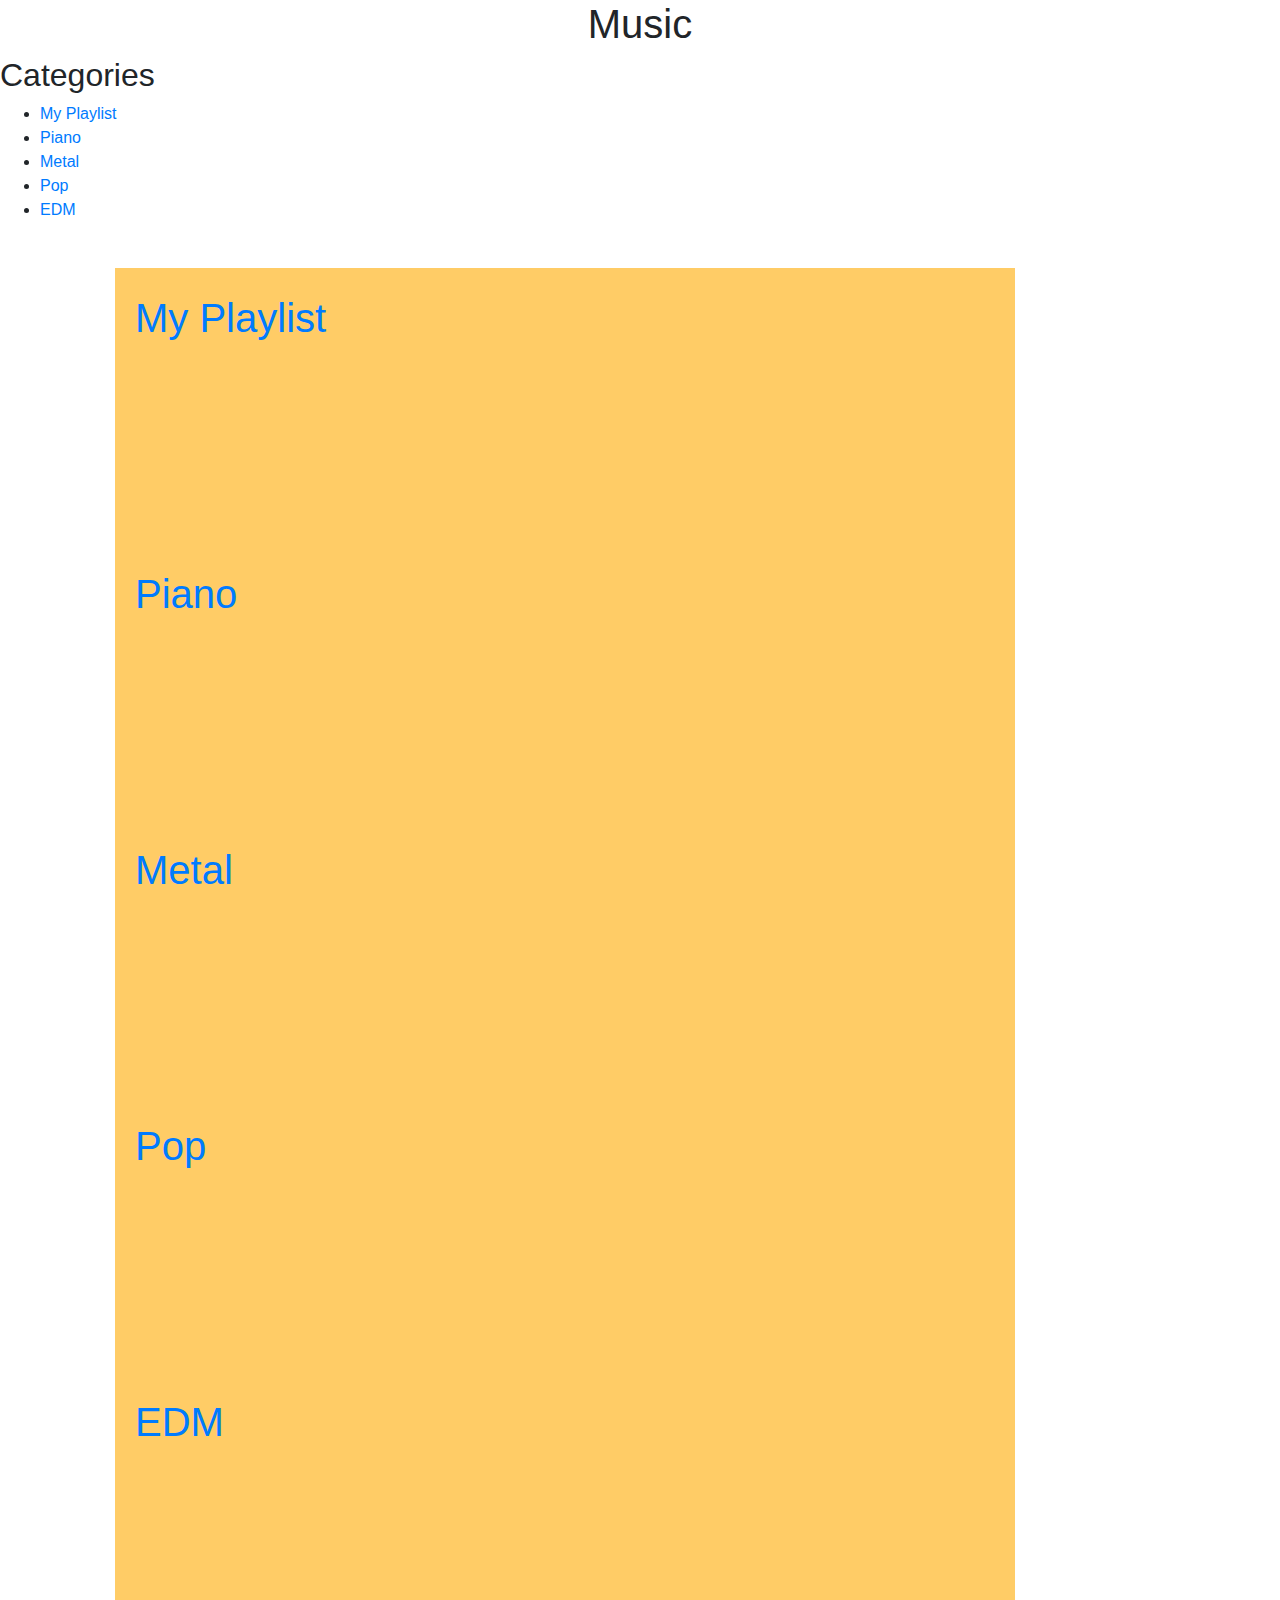
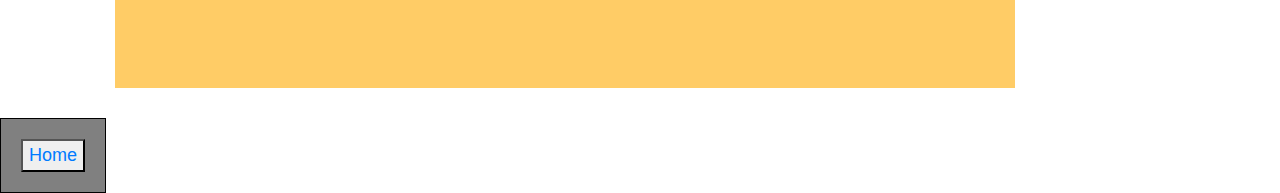
==== music.html @ 3d885b68 "Add files via upload" ====
<!DOCTYPE html>
<html>
     <head>
           <title> Online games </title>
           <link  rel="stylesheet" href="style.css">
           <meta name="viewport" content="width=device-width, initial-scale=1.0">
           <link rel="stylesheet" href="https://maxcdn.bootstrapcdn.com/bootstrap/4.0.0/css/bootstrap.min.css" integrity="sha384-Gn5384xqQ1aoWXA+058RXPxPg6fy4IWvTNh0E263XmFcJlSAwiGgFAW/dAiS6JXm" crossorigin="anonymous">

     </head>
     <style>
     .container {
                     display: flex;
                     flex-wrap: wrap;
                 }

                 .container > div {
                     background-color: #FFCC66;
                     font-size: 40px;
                     margin: 30px;
                     padding: 20px;
                     width: 900px;
                 }
div{
  shape-margin: auto;
}





     </style>
<body>
     <h1> Music </h1>
     <h2> Categories </h2>
     <ul>
     <li><a href="#My Playlist"> My Playlist </li>
     <li><a href="#Piano"> Piano </li>
     <li><a href="#Metal"> Metal </li>
     <li><a href="#Pop"> Pop </li>
     <li><a href="#EDM"> EDM </li>
     </ul>
  <div class="container">
     <div ><div id="My Playlist">My Playlist</div>
       <iframe width="200" height="200" src="https://www.youtube.com/embed/videoseries?list=PL7m81NhbFm5DKCQ6gYev9Zgq_6Ze3-1OX" frameborder="0" allow="accelerometer; autoplay; encrypted-media; gyroscope; picture-in-picture" allowfullscreen></iframe>
       <iframe width="200" height="200" src="https://www.youtube.com/embed/videoseries?list=PL7m81NhbFm5BRvBUhxbNY7_GyZfz562kL" frameborder="0" allow="accelerometer; autoplay; encrypted-media; gyroscope; picture-in-picture" allowfullscreen></iframe>
    <div ><div id="Piano"> Piano </div>
<iframe width="200" height="200" src="https://www.youtube.com/embed/EhO_MrRfftU" frameborder="0" allow="accelerometer; autoplay; encrypted-media; gyroscope; picture-in-picture" allowfullscreen></iframe>
      <iframe width="200" height="200" src="https://www.youtube.com/embed/videoseries?list=PLtGnTkjhPRRq9fIg7jJwLKqeeZZB4qPlU" frameborder="0" allow="accelerometer; autoplay; encrypted-media; gyroscope; picture-in-picture" allowfullscreen></iframe>
      <iframe width="200px" height="200px" src="https://www.youtube.com/embed/videoseries?list=PLe533PvpOWljf0wHzoDtlCCqGlrvtLloV" frameborder="0" allow="accelerometer; autoplay; encrypted-media; gyroscope; picture-in-picture" allowfullscreen></iframe>
      <div ><div id="Metal"> Metal </div>
      <iframe width="200" height="200" src="https://www.youtube.com/embed/videoseries?list=PLfY-m4YMsF-OM1zG80pMguej_Ufm8t0VC" frameborder="0" allow="accelerometer; autoplay; encrypted-media; gyroscope; picture-in-picture" allowfullscreen></iframe>
      <iframe width="200" height="200" src="https://www.youtube.com/embed/videoseries?list=PLhQCJTkrHOwSX8LUnIMgaTq3chP1tiTut" frameborder="0" allow="accelerometer; autoplay; encrypted-media; gyroscope; picture-in-picture" allowfullscreen></iframe>
      <iframe width="200" height="200" src="https://www.youtube.com/embed/videoseries?list=PLGBuKfnErZlD_VXiQ8dkn6wdEYHbC3u0i" frameborder="0" allow="accelerometer; autoplay; encrypted-media; gyroscope; picture-in-picture" allowfullscreen></iframe>
        <div><div id="Pop"> Pop </div>
      <iframe width="200" height="200" src="https://www.youtube.com/embed/videoseries?list=PL4o29bINVT4EG_y-k5jGoOu3-Am8Nvi10" frameborder="0" allow="accelerometer; autoplay; encrypted-media; gyroscope; picture-in-picture" allowfullscreen></iframe>
      <iframe width="200" height="200" src="https://www.youtube.com/embed/videoseries?list=PLMC9KNkIncKtGvr2kFRuXBVmBev6cAJ2u" frameborder="0" allow="accelerometer; autoplay; encrypted-media; gyroscope; picture-in-picture" allowfullscreen></iframe>
      <iframe width="200" height="200" src="https://www.youtube.com/embed/videoseries?list=PLMC9KNkIncKvYin_USF1qoJQnIyMAfRxl" frameborder="0" allow="accelerometer; autoplay; encrypted-media; gyroscope; picture-in-picture" allowfullscreen></iframe>
        <div ><div id="EDM"> EDM </div>
        <iframe width="200" height="200" src="https://www.youtube.com/embed/videoseries?list=PLK250nz2Nd3SYpNAdMyb8PfRJfIPPY1st" frameborder="0" allow="accelerometer; autoplay; encrypted-media; gyroscope; picture-in-picture" allowfullscreen></iframe>
        <iframe width="200" height="200" src="https://www.youtube.com/embed/videoseries?list=PLWlne-yhp8rWtVr7-6cF3dh9arOc-Uax5" frameborder="0" allow="accelerometer; autoplay; encrypted-media; gyroscope; picture-in-picture" allowfullscreen></iframe>
        <iframe width="200" height="200" src="https://www.youtube.com/embed/videoseries?list=PLtGnTkjhPRRp0xPOQITmnN2Qg4Uxw77r_" frameborder="0" allow="accelerometer; autoplay; encrypted-media; gyroscope; picture-in-picture" allowfullscreen></iframe>
        </div>
      </div>
      </div>
    </div>
  </div>
  </div>
  <table>
  <tr>  <th class="home"><button><a href="index.html">Home</button></th>
  </tr>
  </table>
</body>





</html>
---- style.css ----
h1{
  color:black;
  text-align: center;

}
body{
  background-color: #eee;
}
.home{
  font-family: sans-serif;
  font-size: 18px;
  font-weight: bold;
  border: 1px solid black;
  padding: 20px;
  margin: 20px;
  background-color:  grey; }


  .vertical-center {
    margin: 0;
    position: absolute ;
    top: auto;


  }
  h2{
    color: black;
    font-weight: bold;
  }
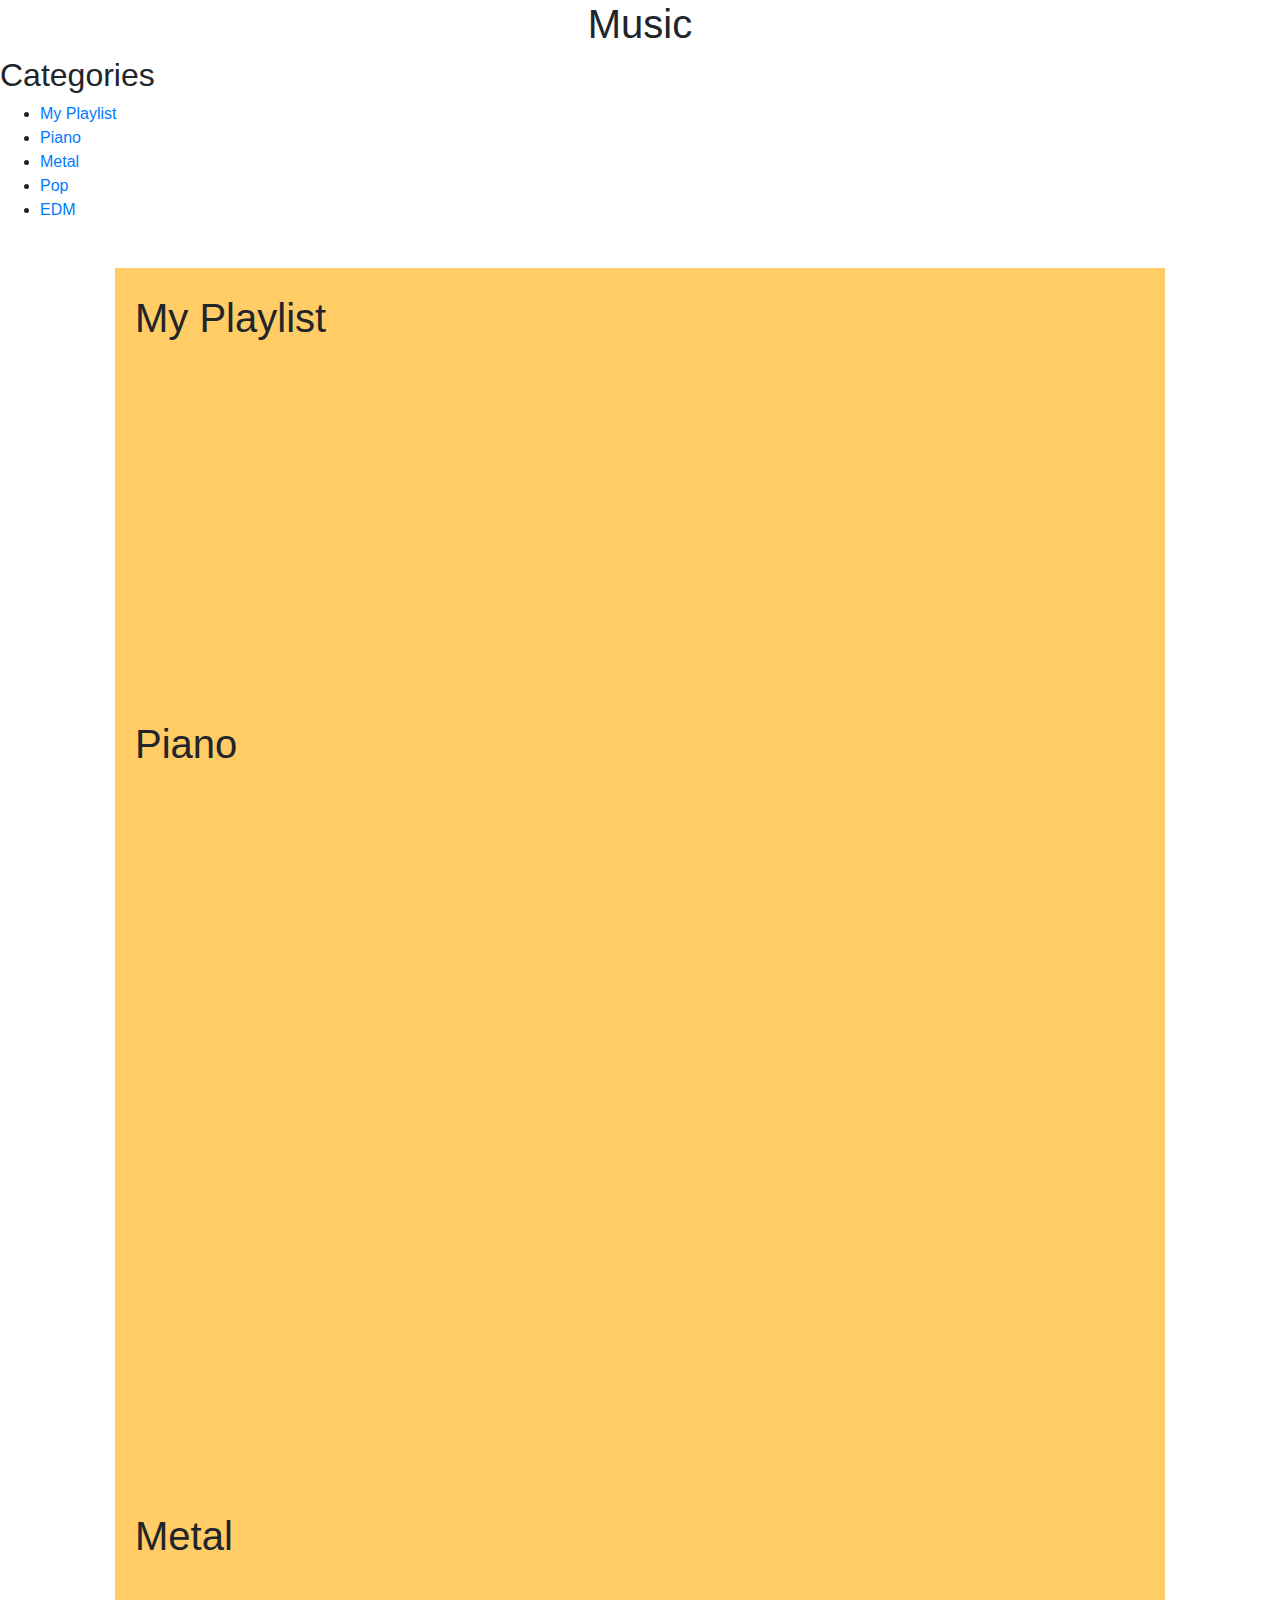
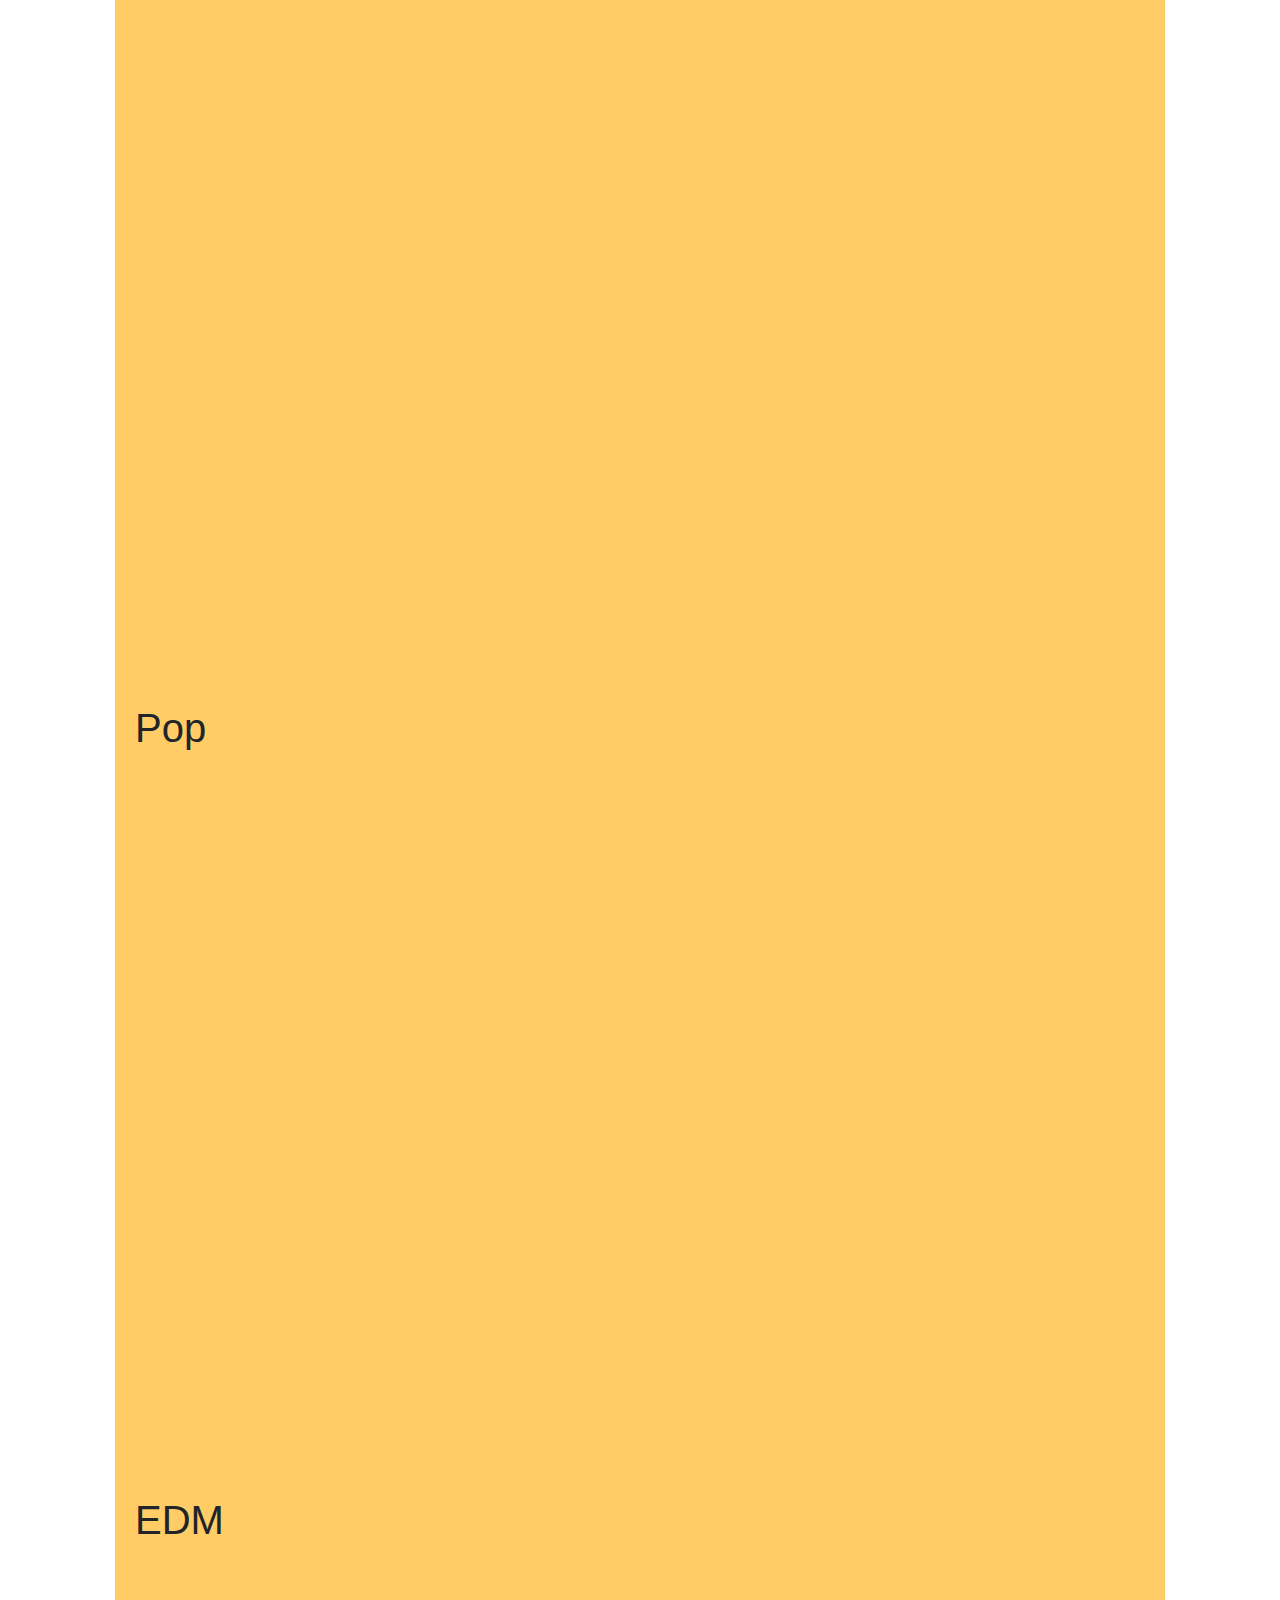
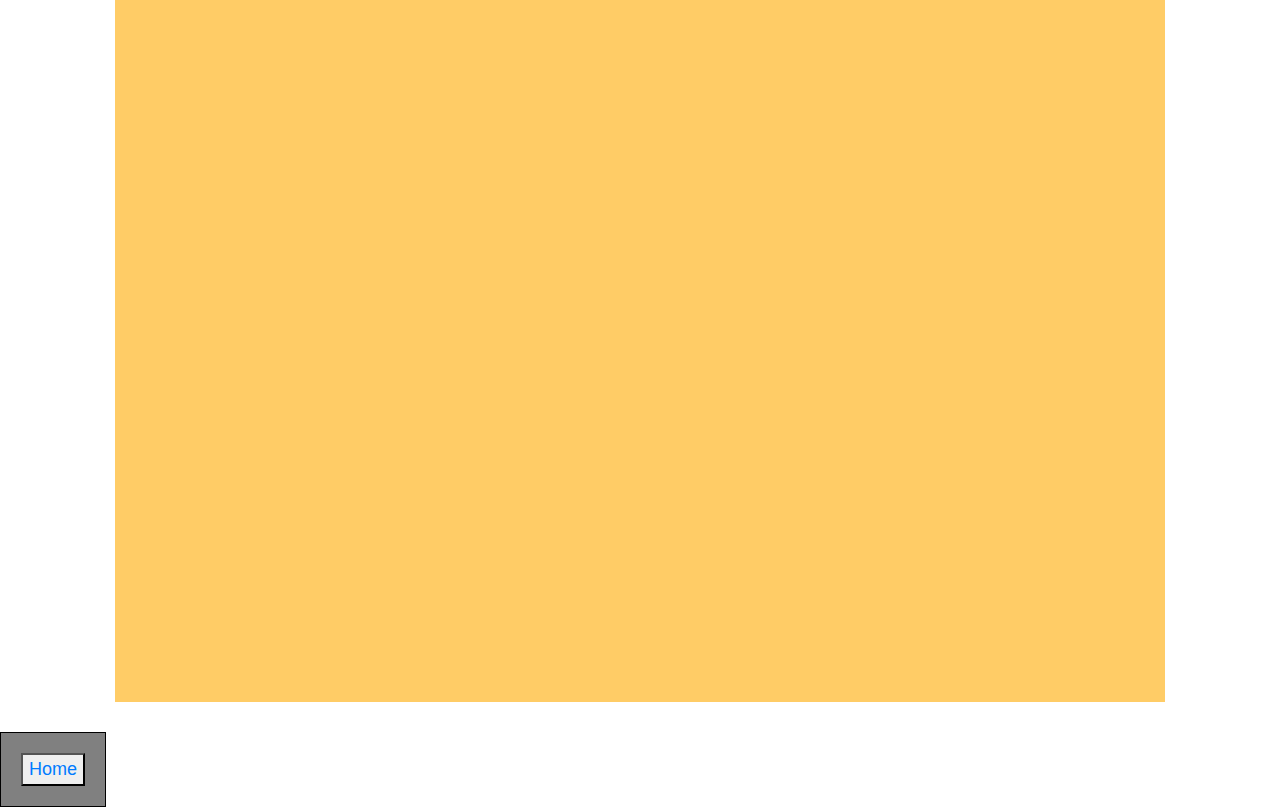
==== commit c57057d0: "Add files via upload" ====
--- a/music.html
+++ b/music.html
@@ -1,7 +1,7 @@
 <!DOCTYPE html>
 <html>
      <head>
-           <title> Online games </title>
+           <title> Music </title>
            <link  rel="stylesheet" href="style.css">
            <meta name="viewport" content="width=device-width, initial-scale=1.0">
            <link rel="stylesheet" href="https://maxcdn.bootstrapcdn.com/bootstrap/4.0.0/css/bootstrap.min.css" integrity="sha384-Gn5384xqQ1aoWXA+058RXPxPg6fy4IWvTNh0E263XmFcJlSAwiGgFAW/dAiS6JXm" crossorigin="anonymous">
@@ -18,13 +18,15 @@
                      font-size: 40px;
                      margin: 30px;
                      padding: 20px;
-                     width: 900px;
+                     width: 2500px;
                  }
 div{
   shape-margin: auto;
 }
-
-
+@media (max-width: 1200px) {
+  body {
+    background-color: #2ff217;
+  }}
 
 
 
@@ -33,32 +35,32 @@
      <h1> Music </h1>
      <h2> Categories </h2>
      <ul>
-     <li><a href="#My Playlist"> My Playlist </li>
-     <li><a href="#Piano"> Piano </li>
-     <li><a href="#Metal"> Metal </li>
-     <li><a href="#Pop"> Pop </li>
-     <li><a href="#EDM"> EDM </li>
+     <li><a href="#My Playlist"> My Playlist </a></li>
+     <li><a href="#Piano"> Piano </a></li>
+     <li><a href="#Metal"> Metal </a></li>
+     <li><a href="#Pop"> Pop </a></li>
+     <li><a href="#EDM"> EDM </a></li>
      </ul>
   <div class="container">
      <div ><div id="My Playlist">My Playlist</div>
-       <iframe width="200" height="200" src="https://www.youtube.com/embed/videoseries?list=PL7m81NhbFm5DKCQ6gYev9Zgq_6Ze3-1OX" frameborder="0" allow="accelerometer; autoplay; encrypted-media; gyroscope; picture-in-picture" allowfullscreen></iframe>
-       <iframe width="200" height="200" src="https://www.youtube.com/embed/videoseries?list=PL7m81NhbFm5BRvBUhxbNY7_GyZfz562kL" frameborder="0" allow="accelerometer; autoplay; encrypted-media; gyroscope; picture-in-picture" allowfullscreen></iframe>
-    <div ><div id="Piano"> Piano </div>
-<iframe width="200" height="200" src="https://www.youtube.com/embed/EhO_MrRfftU" frameborder="0" allow="accelerometer; autoplay; encrypted-media; gyroscope; picture-in-picture" allowfullscreen></iframe>
-      <iframe width="200" height="200" src="https://www.youtube.com/embed/videoseries?list=PLtGnTkjhPRRq9fIg7jJwLKqeeZZB4qPlU" frameborder="0" allow="accelerometer; autoplay; encrypted-media; gyroscope; picture-in-picture" allowfullscreen></iframe>
-      <iframe width="200px" height="200px" src="https://www.youtube.com/embed/videoseries?list=PLe533PvpOWljf0wHzoDtlCCqGlrvtLloV" frameborder="0" allow="accelerometer; autoplay; encrypted-media; gyroscope; picture-in-picture" allowfullscreen></iframe>
-      <div ><div id="Metal"> Metal </div>
-      <iframe width="200" height="200" src="https://www.youtube.com/embed/videoseries?list=PLfY-m4YMsF-OM1zG80pMguej_Ufm8t0VC" frameborder="0" allow="accelerometer; autoplay; encrypted-media; gyroscope; picture-in-picture" allowfullscreen></iframe>
-      <iframe width="200" height="200" src="https://www.youtube.com/embed/videoseries?list=PLhQCJTkrHOwSX8LUnIMgaTq3chP1tiTut" frameborder="0" allow="accelerometer; autoplay; encrypted-media; gyroscope; picture-in-picture" allowfullscreen></iframe>
-      <iframe width="200" height="200" src="https://www.youtube.com/embed/videoseries?list=PLGBuKfnErZlD_VXiQ8dkn6wdEYHbC3u0i" frameborder="0" allow="accelerometer; autoplay; encrypted-media; gyroscope; picture-in-picture" allowfullscreen></iframe>
-        <div><div id="Pop"> Pop </div>
-      <iframe width="200" height="200" src="https://www.youtube.com/embed/videoseries?list=PL4o29bINVT4EG_y-k5jGoOu3-Am8Nvi10" frameborder="0" allow="accelerometer; autoplay; encrypted-media; gyroscope; picture-in-picture" allowfullscreen></iframe>
-      <iframe width="200" height="200" src="https://www.youtube.com/embed/videoseries?list=PLMC9KNkIncKtGvr2kFRuXBVmBev6cAJ2u" frameborder="0" allow="accelerometer; autoplay; encrypted-media; gyroscope; picture-in-picture" allowfullscreen></iframe>
-      <iframe width="200" height="200" src="https://www.youtube.com/embed/videoseries?list=PLMC9KNkIncKvYin_USF1qoJQnIyMAfRxl" frameborder="0" allow="accelerometer; autoplay; encrypted-media; gyroscope; picture-in-picture" allowfullscreen></iframe>
-        <div ><div id="EDM"> EDM </div>
-        <iframe width="200" height="200" src="https://www.youtube.com/embed/videoseries?list=PLK250nz2Nd3SYpNAdMyb8PfRJfIPPY1st" frameborder="0" allow="accelerometer; autoplay; encrypted-media; gyroscope; picture-in-picture" allowfullscreen></iframe>
-        <iframe width="200" height="200" src="https://www.youtube.com/embed/videoseries?list=PLWlne-yhp8rWtVr7-6cF3dh9arOc-Uax5" frameborder="0" allow="accelerometer; autoplay; encrypted-media; gyroscope; picture-in-picture" allowfullscreen></iframe>
-        <iframe width="200" height="200" src="https://www.youtube.com/embed/videoseries?list=PLtGnTkjhPRRp0xPOQITmnN2Qg4Uxw77r_" frameborder="0" allow="accelerometer; autoplay; encrypted-media; gyroscope; picture-in-picture" allowfullscreen></iframe>
+       <iframe width="350" height="350" src="https://www.youtube.com/embed/videoseries?list=PL7m81NhbFm5DKCQ6gYev9Zgq_6Ze3-1OX" frameborder="0" allow="accelerometer; autoplay; encrypted-media; gyroscope; picture-in-picture" allowfullscreen></iframe>
+       <iframe width="350" height="350" src="https://www.youtube.com/embed/videoseries?list=PL7m81NhbFm5BRvBUhxbNY7_GyZfz562kL" frameborder="0" allow="accelerometer; autoplay; encrypted-media; gyroscope; picture-in-picture" allowfullscreen></iframe>
+    <div><div id="Piano">Piano</div>
+<iframe width="350" height="350" src="https://www.youtube.com/embed/EhO_MrRfftU" frameborder="0" allow="accelerometer; autoplay; encrypted-media; gyroscope; picture-in-picture" allowfullscreen></iframe>
+      <iframe width="350" height="350" src="https://www.youtube.com/embed/videoseries?list=PLtGnTkjhPRRq9fIg7jJwLKqeeZZB4qPlU" frameborder="0" allow="accelerometer; autoplay; encrypted-media; gyroscope; picture-in-picture" allowfullscreen></iframe>
+      <iframe width="350" height="350" src="https://www.youtube.com/embed/videoseries?list=PLe533PvpOWljf0wHzoDtlCCqGlrvtLloV" frameborder="0" allow="accelerometer; autoplay; encrypted-media; gyroscope; picture-in-picture" allowfullscreen></iframe>
+      <div><div id="Metal">Metal</div>
+      <iframe width="350" height="350" src="https://www.youtube.com/embed/videoseries?list=PLfY-m4YMsF-OM1zG80pMguej_Ufm8t0VC" frameborder="0" allow="accelerometer; autoplay; encrypted-media; gyroscope; picture-in-picture" allowfullscreen></iframe>
+      <iframe width="350" height="350" src="https://www.youtube.com/embed/videoseries?list=PLhQCJTkrHOwSX8LUnIMgaTq3chP1tiTut" frameborder="0" allow="accelerometer; autoplay; encrypted-media; gyroscope; picture-in-picture" allowfullscreen></iframe>
+      <iframe width="350" height="350" src="https://www.youtube.com/embed/videoseries?list=PLGBuKfnErZlD_VXiQ8dkn6wdEYHbC3u0i" frameborder="0" allow="accelerometer; autoplay; encrypted-media; gyroscope; picture-in-picture" allowfullscreen></iframe>
+        <div><div id="Pop">Pop</div>
+      <iframe width="350" height="350" src="https://www.youtube.com/embed/videoseries?list=PL4o29bINVT4EG_y-k5jGoOu3-Am8Nvi10" frameborder="0" allow="accelerometer; autoplay; encrypted-media; gyroscope; picture-in-picture" allowfullscreen></iframe>
+      <iframe width="350" height="350" src="https://www.youtube.com/embed/videoseries?list=PLMC9KNkIncKtGvr2kFRuXBVmBev6cAJ2u" frameborder="0" allow="accelerometer; autoplay; encrypted-media; gyroscope; picture-in-picture" allowfullscreen></iframe>
+      <iframe width="350" height="350" src="https://www.youtube.com/embed/videoseries?list=PLMC9KNkIncKvYin_USF1qoJQnIyMAfRxl" frameborder="0" allow="accelerometer; autoplay; encrypted-media; gyroscope; picture-in-picture" allowfullscreen></iframe>
+        <div><div id="EDM">EDM</div>
+        <iframe width="350" height="350" src="https://www.youtube.com/embed/videoseries?list=PLK250nz2Nd3SYpNAdMyb8PfRJfIPPY1st" frameborder="0" allow="accelerometer; autoplay; encrypted-media; gyroscope; picture-in-picture" allowfullscreen></iframe>
+        <iframe width="350" height="350" src="https://www.youtube.com/embed/videoseries?list=PLWlne-yhp8rWtVr7-6cF3dh9arOc-Uax5" frameborder="0" allow="accelerometer; autoplay; encrypted-media; gyroscope; picture-in-picture" allowfullscreen></iframe>
+        <iframe width="350" height="350" src="https://www.youtube.com/embed/videoseries?list=PLtGnTkjhPRRp0xPOQITmnN2Qg4Uxw77r_" frameborder="0" allow="accelerometer; autoplay; encrypted-media; gyroscope; picture-in-picture" allowfullscreen></iframe>
         </div>
       </div>
       </div>
